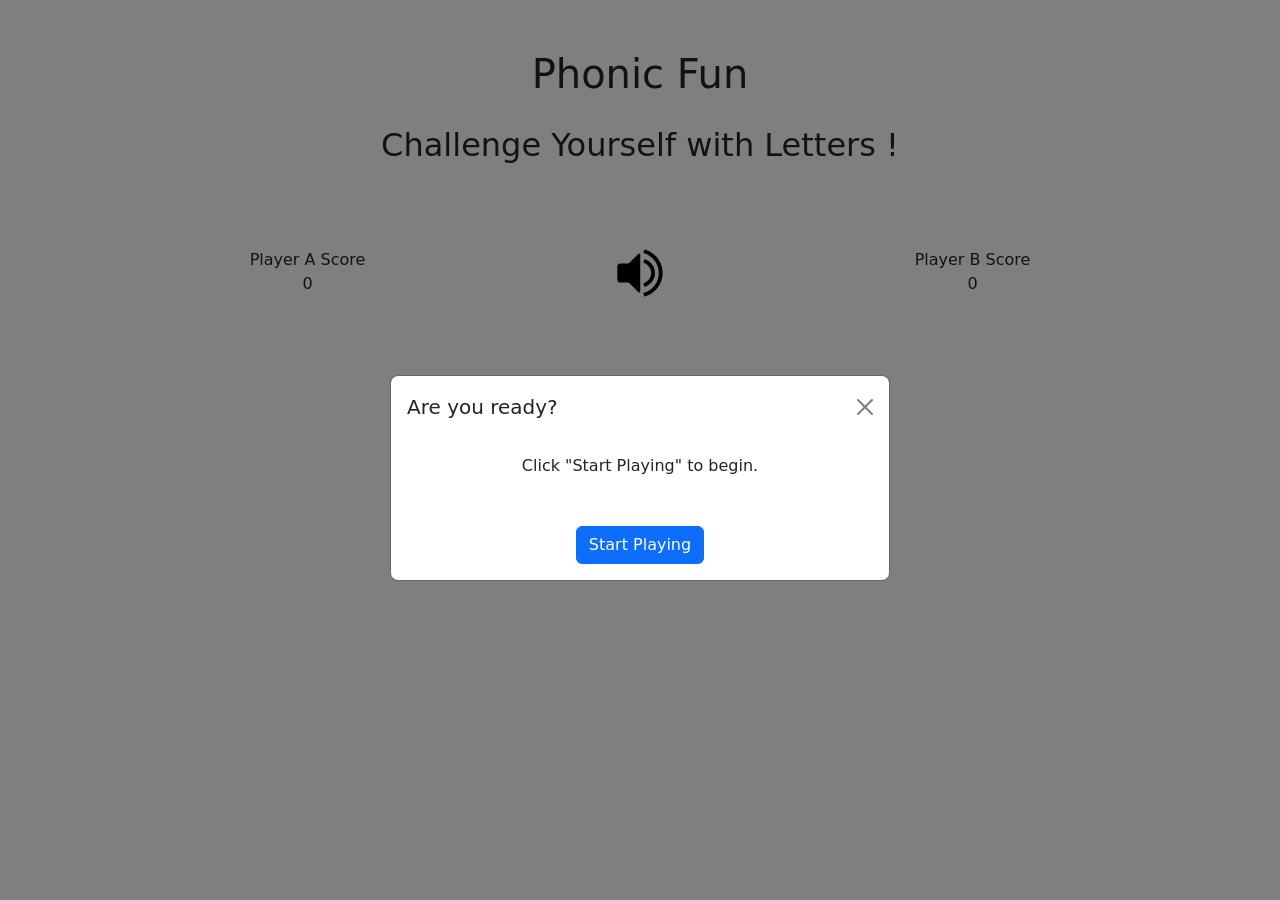
==== phonicFun.html @ 0afba2dc "welcoming Modal" ====
<!DOCTYPE html>
<html lang="en">
<head>
    <meta charset="UTF-8">
    <meta name="viewport" content="width=device-width, initial-scale=1.0">
    <link rel="stylesheet" href="css/normalize.css" />
    <link href="https://cdn.jsdelivr.net/npm/bootstrap@5.3.2/dist/css/bootstrap.min.css" rel="stylesheet" integrity="sha384-T3c6CoIi6uLrA9TneNEoa7RxnatzjcDSCmG1MXxSR1GAsXEV/Dwwykc2MPK8M2HN" crossorigin="anonymous">
    <link rel="stylesheet" href="css/style.css" />
    <title>Phonic Fun</title>
</head>
<body>
    <div class="container">
        <header class="row">
            <div class="col-md-6 offset-md-3">
                <h1>Phonic Fun</h1>                
            </div>
        </header>

        <div class="row">
            <div class="col-md-8 offset-md-2">
                <h2>Challenge Yourself with Letters !</h2>                
            </div>
        </div>

        <div class="row">
            <div class="col-md-8 offset-md-2" id="roundNumber">
                <h3></h3>                
            </div>
        </div>

        <div class="row">
            <div class="col-md-8 offset-md-2" id="questionNumber">
                <h4></h4>                
            </div>
        </div>
    
        <main>
            <div class="row" id="section-1">                

                <div class="col-md-5" id="playerA">
                    <div> Player A Score</div>
                    <div class="scoreA">0</div>                                
                </div>

                <div class="col-md-2" id="randomSound">
                    <img src="img/sound.svg" alt="" id="generateSound">
                    <audio id="audioContainer" type="hidden"></audio>
                </div>

                <div class="col-md-5" id="playerB">
                    <div>Player B Score</div>  
                    <div class="scoreB">0</div>                                              
                </div>
                
                </div>
            </div>

            <div class="row" id="section-2">
                <div class="col-md-10 offset-md-1" id="letters-box">
                    <!-- Approach1
                    <div class="letters"></div>
                    <div class="letters"></div>
                    <div class="letters"></div>
                    <div class="letters"></div>
                    <div class="letters"></div>
                    <div class="letters"></div> -->
                </div>
            </div>

        </main>

        <div class="row">
            <div class="col-md-4 offset-md-4">
                <div id="nextRound">Next Round</div>                
            </div>
        </div>
        
        <div class="row">
            <div class="col-md-4 offset-md-4" id="resetGame">
                <div>Game Reset</div>                
            </div>
        </div>
        
        <!-- Modal to Annouce the winners -->
        <div class="modal fade" id="staticBackdrop" data-bs-backdrop="static" data-bs-keyboard="false" tabindex="-1" aria-labelledby="staticBackdropLabel" aria-hidden="true">
            <div class="modal-dialog modal-dialog-centered">
            <div class="modal-content">
                <div class="modal-header border-0 text-center">
                <h1 class="modal-title fs-5 text-primary"><strong>Congratulations!</strong></h1>
                <button type="button" class="btn-close" data-bs-dismiss="modal" aria-label="Close"></button>
                </div>
                <div class="modal-body text-center">
                <p>The Round Winner is: <span id="roundWinner"></span></p>
                </div>
                <div class="modal-footer justify-content-center border-0">
                <button type="button" class="btn btn-secondary" data-bs-dismiss="modal">Close</button>
                </div>
            </div>
            </div>
        </div>

        <!-- Button trigger winner modal -->
        <!-- <button type="button" class="btn btn-primary" data-bs-toggle="modal" data-bs-target="#staticBackdrop">
            Launch static backdrop modal
        </button> -->


        <!-- Welcoming Modal -->
        <div class="modal fade" id="welcomingModal" tabindex="-1" aria-labelledby="exampleModalLabel" aria-hidden="true">
            <div class="modal-dialog modal-dialog-centered">
              <div class="modal-content text-center">
                <div class="modal-header border-0 text-center">
                  <h5 class="modal-title text-center" id="exampleModalLabel">Are you ready?</h5>
                  <button type="button" class="btn-close" data-bs-dismiss="modal" aria-label="Close"></button>
                </div>
                <div class="modal-body">
                  <p>Click "Start Playing" to begin.</p>
                </div>
                <div class="modal-footer justify-content-center border-0">
                  <button type="button" class="btn btn-primary" id="startGame">Start Playing</button>
                </div>
              </div>
            </div>
          </div>

    </div>
    <script src="https://cdn.jsdelivr.net/npm/bootstrap@5.3.2/dist/js/bootstrap.bundle.min.js" integrity="sha384-C6RzsynM9kWDrMNeT87bh95OGNyZPhcTNXj1NW7RuBCsyN/o0jlpcV8Qyq46cDfL" crossorigin="anonymous"></script>
    <script src="js/data.js"></script>
    <script src="js/game.js"></script>
</body>
</html>
---- css/style.css ----
#letters-box{
        display: grid;
        grid-template-columns: repeat(3, 1fr);
        grid-gap: 10px;
}

.letters {
    background-color: #f0f0f0;
    padding: 20px;
    width: 100px;
    height: 100px; 

}

.container{
    text-align:center;
}

div.letters, #nextRound, #resetGame{
    text-align: center;
}

#randomSound img{
    width:30%;
    display:block;
}

div#randomSound.col-md-2{
display:flex;
justify-content:center}

body{
    display: flex;
    flex-direction: column;
    justify-content: center;
    /* align-items: center; */
    margin-top: 50px;
    margin-bottom: 50px;
}

.row {
    margin-bottom: 20px;
}


#letters-box {
        display: flex;
        justify-content: center;
        padding: 50px;
}

#scoresletter div{
    padding: 15px;
}

audio{
    display:none;
}

.currentPlayer {
    /* Define styles for the current player's div */
    background-color: yellow;
    animation-name: pop;
    animation-duration: 1s;
    animation-iteration-count: infinite;
}

@keyframes pop {
    0% {
      transform: scale(1);
    }
    50% {
      transform: scale(1.2);
    }
    100% {
      transform: scale(1);
    }
}

.modal-dialog {
    display: flex;
    justify-content: center;
    align-items: center;
    height: 100%;
}
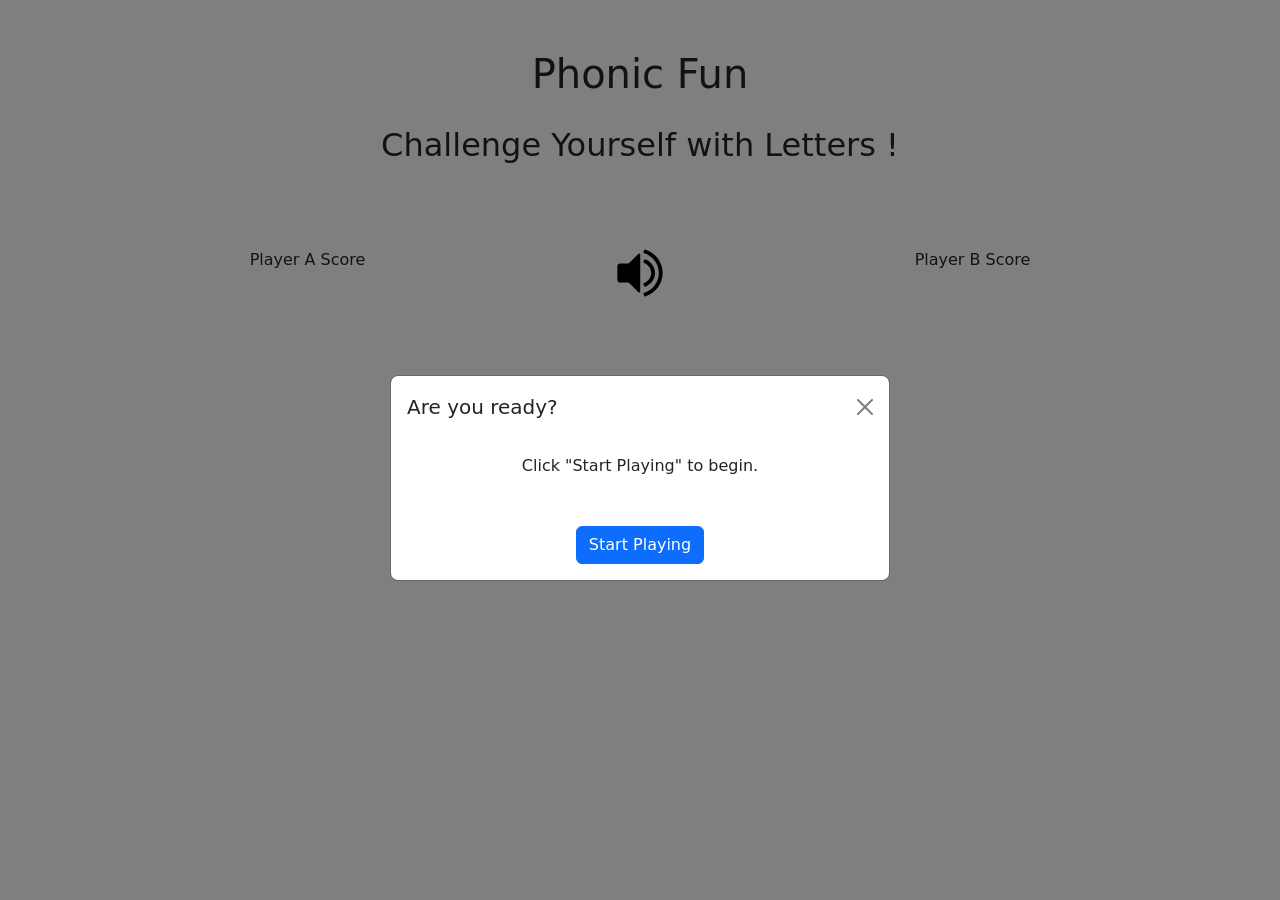
==== commit ff5ed8d8: "Working on the next rounds" ====
--- a/phonicFun.html
+++ b/phonicFun.html
@@ -39,7 +39,7 @@
 
                 <div class="col-md-5" id="playerA">
                     <div> Player A Score</div>
-                    <div class="scoreA">0</div>                                
+                    <div class="scoreA"></div>                                
                 </div>
 
                 <div class="col-md-2" id="randomSound">
@@ -49,7 +49,7 @@
 
                 <div class="col-md-5" id="playerB">
                     <div>Player B Score</div>  
-                    <div class="scoreB">0</div>                                              
+                    <div class="scoreB"></div>                                              
                 </div>
                 
                 </div>
@@ -121,7 +121,26 @@
                 </div>
               </div>
             </div>
-          </div>
+        </div>
+
+        <!-- Game End Modal -->
+        <div class="modal fade" id="endGameModal" data-bs-backdrop="static" data-bs-keyboard="false" tabindex="-1" aria-labelledby="staticBackdropLabel" aria-hidden="true">
+            <div class="modal-dialog modal-dialog-centered">
+            <div class="modal-content">
+                <div class="modal-header border-0 text-center">
+                <h1 class="modal-title fs-5 text-primary"><strong>Congratulations!</strong></h1>
+                <button type="button" class="btn-close" data-bs-dismiss="modal" aria-label="Close"></button>
+                </div>
+                <div class="modal-body text-center">
+                <p>The Round Winner is: <span id="gameWinner"></span></p>
+                </div>
+                <div class="modal-footer justify-content-center border-0">
+                <button type="button" class="btn btn-secondary" id ="restartGame" data-bs-dismiss="modal">Restart Game</button>
+                </div>
+            </div>
+            </div>
+        </div>
+          
 
     </div>
     <script src="https://cdn.jsdelivr.net/npm/bootstrap@5.3.2/dist/js/bootstrap.bundle.min.js" integrity="sha384-C6RzsynM9kWDrMNeT87bh95OGNyZPhcTNXj1NW7RuBCsyN/o0jlpcV8Qyq46cDfL" crossorigin="anonymous"></script>
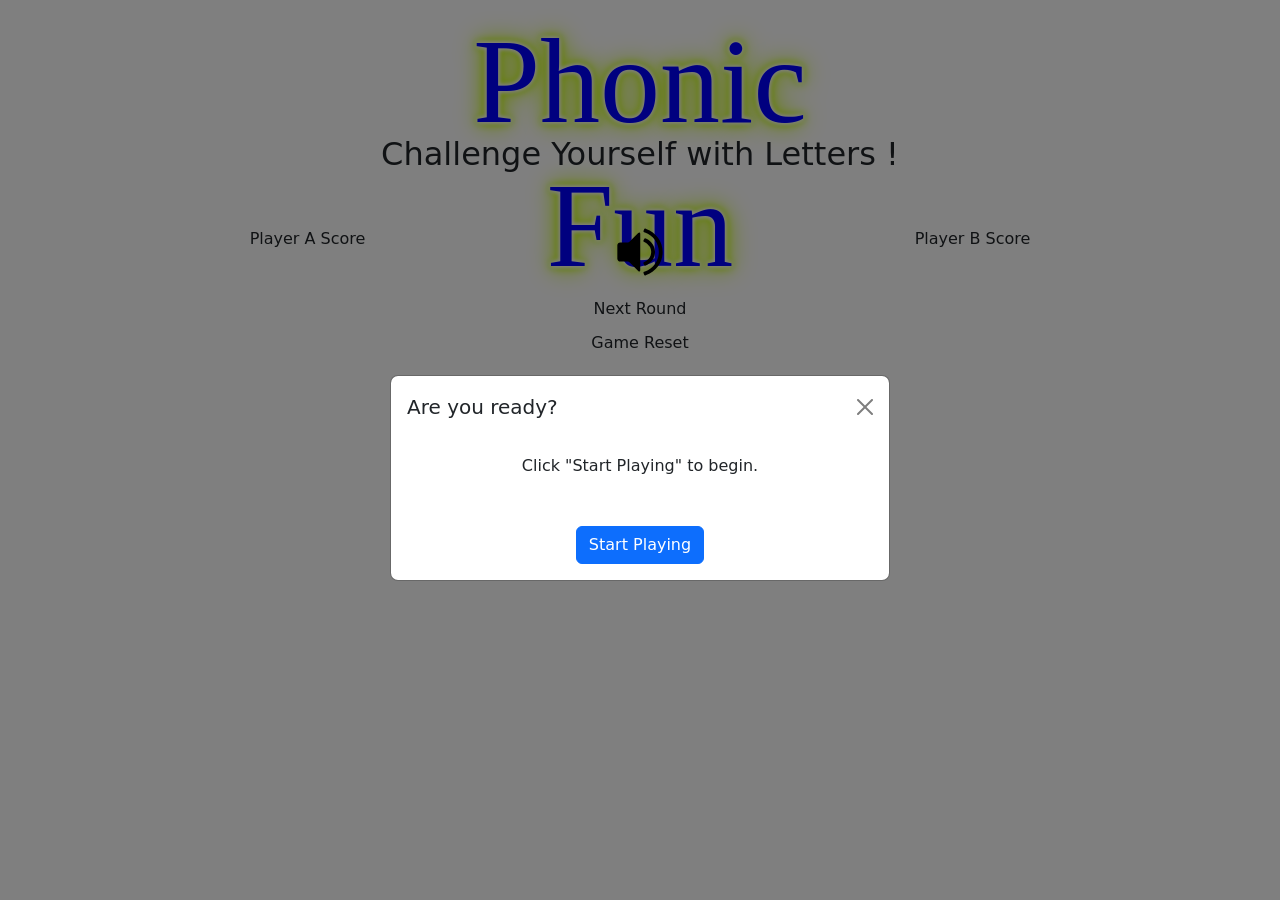
==== commit 7f7168ce: "Editing the Page Layout" ====
--- a/phonicFun.html
+++ b/phonicFun.html
@@ -11,13 +11,13 @@
 <body>
     <div class="container">
         <header class="row">
-            <div class="col-md-6 offset-md-3">
+            <div class="col-md-6 offset-md-3" id="header-container">
                 <h1>Phonic Fun</h1>                
             </div>
         </header>
 
         <div class="row">
-            <div class="col-md-8 offset-md-2">
+            <div class="col-md-8 offset-md-2" id="slogan">
                 <h2>Challenge Yourself with Letters !</h2>                
             </div>
         </div>
@@ -104,7 +104,6 @@
             Launch static backdrop modal
         </button> -->
 
-
         <!-- Welcoming Modal -->
         <div class="modal fade" id="welcomingModal" tabindex="-1" aria-labelledby="exampleModalLabel" aria-hidden="true">
             <div class="modal-dialog modal-dialog-centered">
@@ -132,7 +131,8 @@
                 <button type="button" class="btn-close" data-bs-dismiss="modal" aria-label="Close"></button>
                 </div>
                 <div class="modal-body text-center">
-                <p>The Round Winner is: <span id="gameWinner"></span></p>
+                <p>The Game has Ended ! </p>
+                <p> Winner is: <span id="gameWinner"></span></p>
                 </div>
                 <div class="modal-footer justify-content-center border-0">
                 <button type="button" class="btn btn-secondary" id ="restartGame" data-bs-dismiss="modal">Restart Game</button>
--- a/css/style.css
+++ b/css/style.css
@@ -1,3 +1,18 @@
+h1 {
+    font-family:'Candice';
+    color: blue;
+    font-size: 120px;
+    font-weight: 600px;
+    text-shadow: 0 0 5px #fff, 0 0 5px #fff, 0 0 5px #fff, 0 0 5px #c9ff00, 0 0 10px #c9ff00, 0 0 10px #c9ff00, 0 0 20px #c9ff00, 0 0 30px #c9ff00;
+}
+
+#header-container {
+height: 100px;
+text-align: center;
+margin: 0 auto;
+padding:10px;
+}
+
 #letters-box{
         display: grid;
         grid-template-columns: repeat(3, 1fr);
@@ -9,11 +24,44 @@
     padding: 20px;
     width: 100px;
     height: 100px; 
+    border-radius: 10px; /* Add curved edges */
+    box-shadow: 0 0 10px #00bfff; /* Add a neon glow effect */
 
 }
 
+    .letters:nth-child(1) {
+        background-color: #ff0000; /* Set different colors for each letter box */
+    }
+    
+    .letters:nth-child(2) {
+        background-color: #00ff00;
+    }
+    
+    .letters:nth-child(3) {
+        background-color: #ffff00;
+    }
+
+    .letters:nth-child(4) {
+        background-color: #0000ff;
+    }
+
+    .letters:nth-child(5) {
+        background-color: #ff00ff;
+    }
+
+    .letters:nth-child(6) {
+        background-color: #00ffff;
+    }
+
+
+    #letters-box div {
+                font-size: 24px; /* Increase the font size */
+        font-weight: bold; /* Make the text bold */
+    }
+
 .container{
     text-align:center;
+
 }
 
 div.letters, #nextRound, #resetGame{
@@ -34,19 +82,25 @@
     flex-direction: column;
     justify-content: center;
     /* align-items: center; */
-    margin-top: 50px;
-    margin-bottom: 50px;
+    /* margin: 20px;
+    margin-bottom: 50px; */
+    background-image: url('../img/pagebackground.png');
+    background-repeat: no-repeat;
+    background-size: cover;
+    background-position: center;
 }
 
 .row {
-    margin-bottom: 20px;
+    margin-bottom: 10px;
 }
 
 
 #letters-box {
-        display: flex;
-        justify-content: center;
-        padding: 50px;
+    display: grid;
+    grid-template-columns: repeat(3, 1fr);
+    grid-gap: 10px;
+    border-radius: 10px; /* Add curved edges */
+    overflow: hidden; /* Hide overflowing elements */
 }
 
 #scoresletter div{
@@ -82,4 +136,9 @@
     justify-content: center;
     align-items: center;
     height: 100%;
+}
+
+#slogan{
+    margin-top: 25px;
+    display:block;
 }
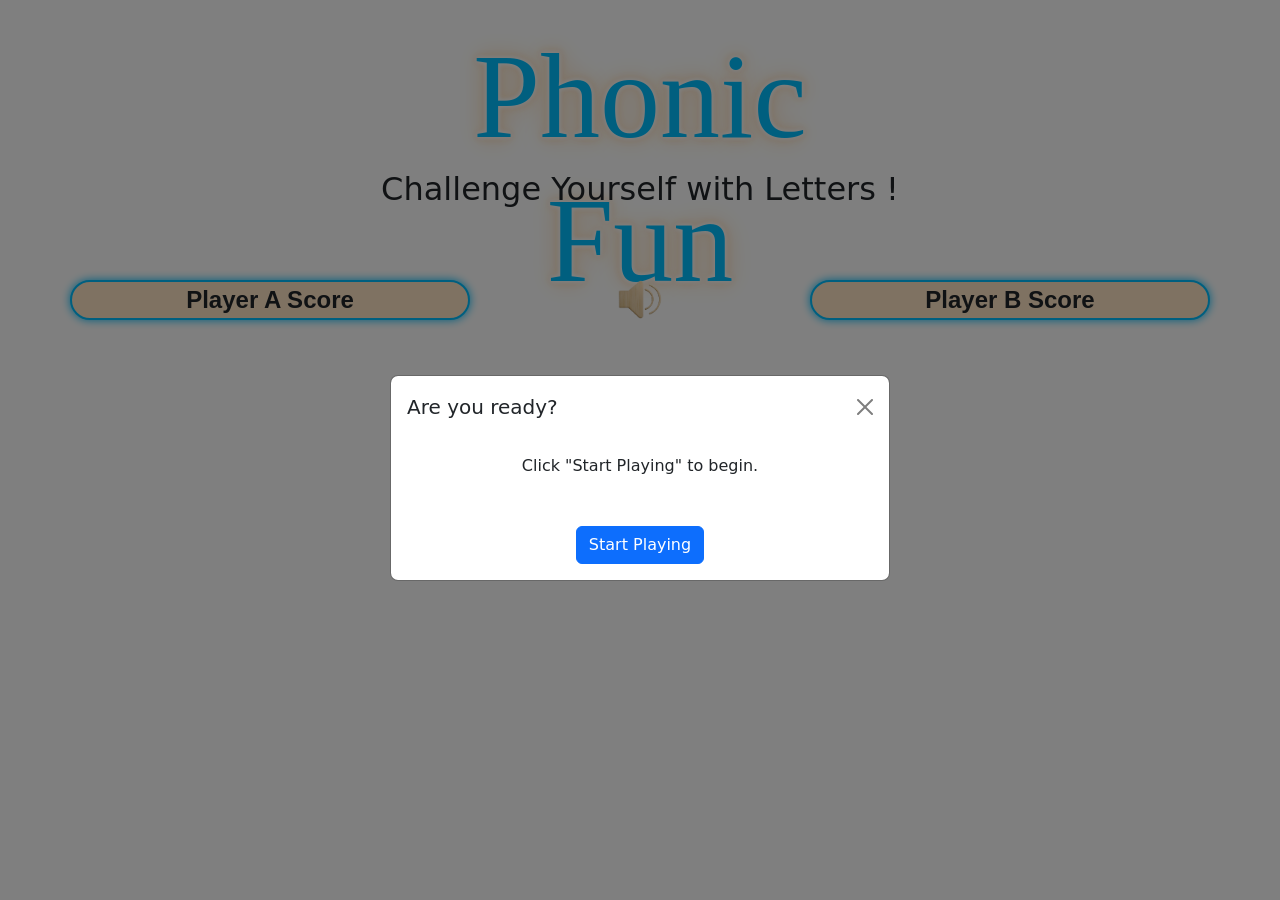
==== commit aae58654: "Editting Style/layout .." ====
--- a/phonicFun.html
+++ b/phonicFun.html
@@ -43,7 +43,7 @@
                 </div>
 
                 <div class="col-md-2" id="randomSound">
-                    <img src="img/sound.svg" alt="" id="generateSound">
+                    <img src="img/sound2.png" alt="" id="generateSound">
                     <audio id="audioContainer" type="hidden"></audio>
                 </div>
 
@@ -71,15 +71,12 @@
 
         <div class="row">
             <div class="col-md-4 offset-md-4">
-                <div id="nextRound">Next Round</div>                
+              <div class="button-box">
+                <div id="nextRound">Next Round</div>
+                <div id="resetGame">Game Reset</div>
+              </div>
             </div>
-        </div>
-        
-        <div class="row">
-            <div class="col-md-4 offset-md-4" id="resetGame">
-                <div>Game Reset</div>                
-            </div>
-        </div>
+          </div>
         
         <!-- Modal to Annouce the winners -->
         <div class="modal fade" id="staticBackdrop" data-bs-backdrop="static" data-bs-keyboard="false" tabindex="-1" aria-labelledby="staticBackdropLabel" aria-hidden="true">
--- a/css/style.css
+++ b/css/style.css
@@ -1,67 +1,51 @@
 h1 {
     font-family:'Candice';
-    color: blue;
+    color: #00bfff;
     font-size: 120px;
     font-weight: 600px;
-    text-shadow: 0 0 5px #fff, 0 0 5px #fff, 0 0 5px #fff, 0 0 5px #c9ff00, 0 0 10px #c9ff00, 0 0 10px #c9ff00, 0 0 20px #c9ff00, 0 0 30px #c9ff00;
+    text-shadow: 0 0 5px #fff, 0 0 5px #fff, 0 0 5px #fff, 0 0 5px #FFE4C4, 0 0 10px #FFE4C4, 0 0 10px #FFE4C4, 0 0 20px #FFE4C4, 0 0 30px #FFE4C4;
 }
 
 #header-container {
 height: 100px;
 text-align: center;
-margin: 0 auto;
+margin: 15px auto;
 padding:10px;
 }
 
-#letters-box{
-        display: grid;
-        grid-template-columns: repeat(3, 1fr);
-        grid-gap: 10px;
-}
+/* #letters-box{
+    display: grid;
+    grid-template-columns: repeat(3, 1fr);
+    grid-gap: 10px;
+} */
 
 .letters {
-    background-color: #f0f0f0;
-    padding: 20px;
-    width: 100px;
-    height: 100px; 
+    background-color: #FFE4C4;
+    padding: 5px;
+    width: 80px;
+    height: 80px; 
     border-radius: 10px; /* Add curved edges */
     box-shadow: 0 0 10px #00bfff; /* Add a neon glow effect */
-
-}
-
-    .letters:nth-child(1) {
-        background-color: #ff0000; /* Set different colors for each letter box */
-    }
-    
-    .letters:nth-child(2) {
-        background-color: #00ff00;
-    }
-    
-    .letters:nth-child(3) {
-        background-color: #ffff00;
-    }
-
-    .letters:nth-child(4) {
-        background-color: #0000ff;
-    }
-
-    .letters:nth-child(5) {
-        background-color: #ff00ff;
-    }
-
-    .letters:nth-child(6) {
-        background-color: #00ffff;
-    }
-
-
-    #letters-box div {
-                font-size: 24px; /* Increase the font size */
-        font-weight: bold; /* Make the text bold */
-    }
+    border: 2px solid #00bfff;
+
+
+}
+
+div#letters-box.col-md-10.offset-md-1{
+    margin-top:25px;
+    display:flex;
+    justify-content:center;
+}
+
+
+
+#letters-box div {
+   font-size: 24px; /* Increase the font size */
+    font-weight: bold; /* Make the text bold */
+}
 
 .container{
-    text-align:center;
-
+    text-align: center;
 }
 
 div.letters, #nextRound, #resetGame{
@@ -91,7 +75,7 @@
 }
 
 .row {
-    margin-bottom: 10px;
+    margin-bottom:15px;
 }
 
 
@@ -111,15 +95,107 @@
     display:none;
 }
 
+#section-1 {
+    display: flex;
+    justify-content: space-between;
+    align-items: center;
+  }
+  
+  #randomSound {
+    display: flex;
+    flex-direction: column;
+    justify-content: center;
+    align-items: center;
+  }
+  
+
+.modal-dialog {
+    display: flex;
+    justify-content: center;
+    align-items: center;
+    height: 100%;
+}
+
+#slogan{
+    margin-top: 25px;
+    display:block;
+}
+
+#resetGame, #nextRound {
+    width: 200px;
+    height: 50px;
+    font-size: 20px;
+    font-weight: bold;
+    border-radius: 30px;
+    background-color:#FFE4C4;
+    border: 2px solid #00bfff;
+    box-shadow: 0 0 10px #00bfff;
+    /* margin: 5px auto; */
+    text-align: center;
+}
+
+.button-box {
+    display: flex;
+    justify-content: space-between;
+    align-items: center; /* Vertically center align the items */
+}
+  
+.button-box div {
+    margin-top: 25px;
+    margin-right: 10px; /* Adjust the spacing as per your preference */
+}
+
+/* #randomSound{
+    max-width:150px;
+    border-radius: 5px;
+    background-color:#FFE4C4;
+    border: 2px solid #00bfff;
+    box-shadow: 0 0 10px #00bfff;
+} */
+
+/* #generateSound{
+    width: 50px;
+    height: 50px;
+} */
+
+.scoreA, .scoreB {
+    /* width: 100px;
+    height: 100px; */
+    display: flex;
+    justify-content: center;
+    align-items: center;
+    font-weight: bold;
+    font-family: 'Arial', sans-serif; /* Replace with the desired font family */
+    font-size: 24px;
+}
+
+#playerA, #playerB {
+    max-width: 400px;
+    max-height: 400px;
+    font-weight: bold;
+    font-family: 'Arial', sans-serif; /* Replace with the desired font family */
+    font-size: 24px;
+    border: 2px solid #00bfff;
+    border-radius: 30px;
+    box-shadow: 0 0 10px #00bfff;
+    background-color:#FFE4C4;
+}
+
 .currentPlayer {
     /* Define styles for the current player's div */
-    background-color: yellow;
+    color:white !important;
+    border: 2px solid white !important;
+    border-radius: 30px;
+    box-shadow: 0 0 10px white !important;
+    background-color:#00bfff !important;
+    /* background-color: rgb(0, 255, 208); */
     animation-name: pop;
     animation-duration: 1s;
     animation-iteration-count: infinite;
-}
-
-@keyframes pop {
+    animation-delay: 0.5s; /* Adjust the delay as needed */
+  }
+  
+  @keyframes pop {
     0% {
       transform: scale(1);
     }
@@ -130,15 +206,3 @@
       transform: scale(1);
     }
 }
-
-.modal-dialog {
-    display: flex;
-    justify-content: center;
-    align-items: center;
-    height: 100%;
-}
-
-#slogan{
-    margin-top: 25px;
-    display:block;
-}
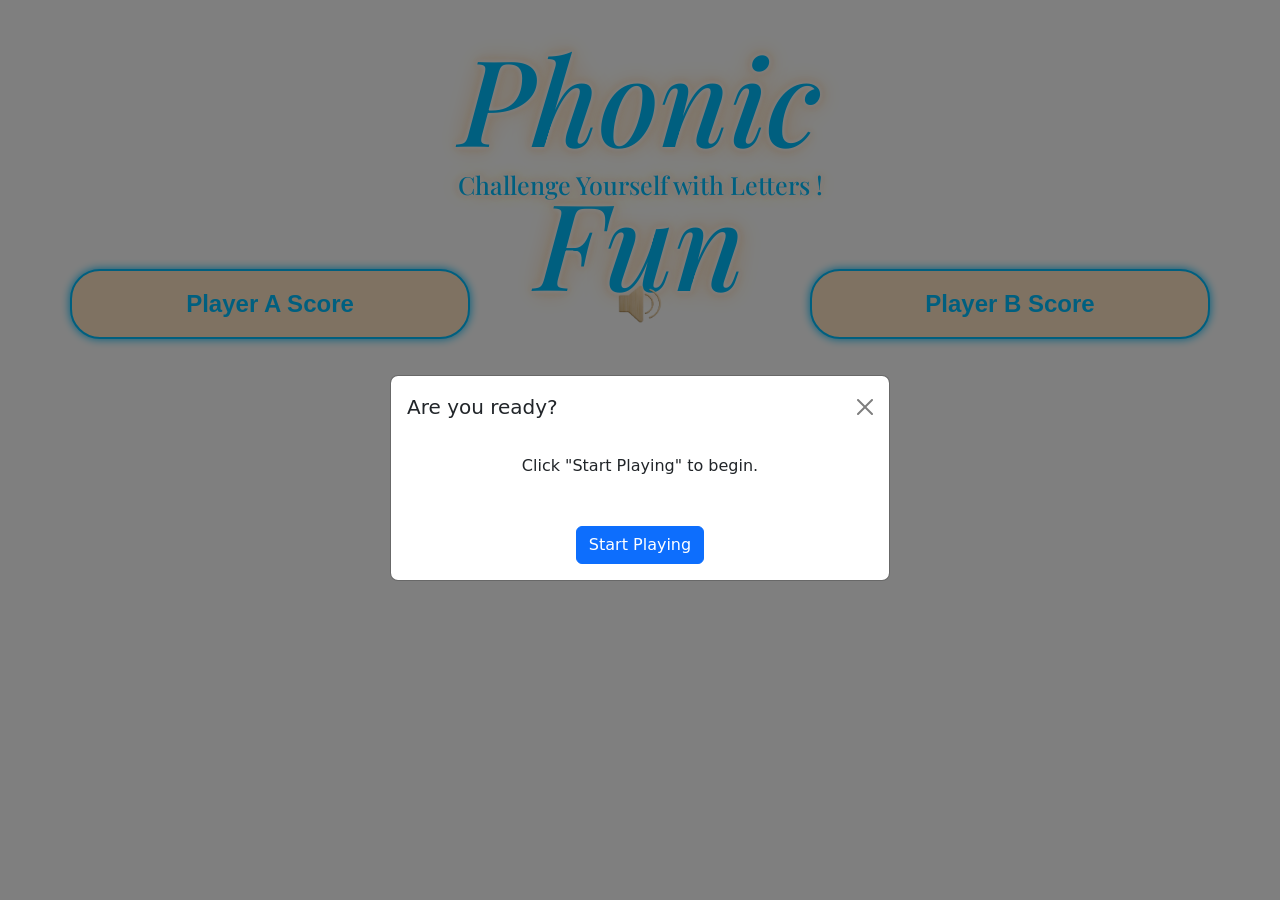
==== commit e9642ab3: "More CSS .." ====
--- a/phonicFun.html
+++ b/phonicFun.html
@@ -5,6 +5,9 @@
     <meta name="viewport" content="width=device-width, initial-scale=1.0">
     <link rel="stylesheet" href="css/normalize.css" />
     <link href="https://cdn.jsdelivr.net/npm/bootstrap@5.3.2/dist/css/bootstrap.min.css" rel="stylesheet" integrity="sha384-T3c6CoIi6uLrA9TneNEoa7RxnatzjcDSCmG1MXxSR1GAsXEV/Dwwykc2MPK8M2HN" crossorigin="anonymous">
+    <link rel="preconnect" href="https://fonts.googleapis.com">
+    <link rel="preconnect" href="https://fonts.gstatic.com" crossorigin>
+    <link href="https://fonts.googleapis.com/css2?family=Playfair+Display:ital,wght@0,600;0,900;1,400&display=swap" rel="stylesheet">
     <link rel="stylesheet" href="css/style.css" />
     <title>Phonic Fun</title>
 </head>
@@ -57,13 +60,7 @@
 
             <div class="row" id="section-2">
                 <div class="col-md-10 offset-md-1" id="letters-box">
-                    <!-- Approach1
-                    <div class="letters"></div>
-                    <div class="letters"></div>
-                    <div class="letters"></div>
-                    <div class="letters"></div>
-                    <div class="letters"></div>
-                    <div class="letters"></div> -->
+
                 </div>
             </div>
 
--- a/css/style.css
+++ b/css/style.css
@@ -1,9 +1,10 @@
 h1 {
-    font-family:'Candice';
+    font-family: 'Playfair Display', serif;
     color: #00bfff;
     font-size: 120px;
-    font-weight: 600px;
+    font-weight: 900px;
     text-shadow: 0 0 5px #fff, 0 0 5px #fff, 0 0 5px #fff, 0 0 5px #FFE4C4, 0 0 10px #FFE4C4, 0 0 10px #FFE4C4, 0 0 20px #FFE4C4, 0 0 30px #FFE4C4;
+    font-style: italic;
 }
 
 #header-container {
@@ -13,11 +14,22 @@
 padding:10px;
 }
 
-/* #letters-box{
-    display: grid;
-    grid-template-columns: repeat(3, 1fr);
-    grid-gap: 10px;
-} */
+h2 {
+    font-family: 'Playfair Display', serif;
+    font-weight: 600px;
+    text-shadow: 0 0 5px #fff, 0 0 5px #fff, 0 0 5px #fff, 0 0 5px #FFE4C4, 0 0 10px #FFE4C4, 0 0 10px #FFE4C4, 0 0 20px #FFE4C4, 0 0 30px #FFE4C4;
+    color: #00bfff;
+    font-size: 25px;
+}
+
+h3, h4 {
+    font-family: 'Playfair Display', serif;
+    font-weight: 900px;
+    text-shadow: 0 0 5px #fff, 0 0 5px #fff, 0 0 5px #fff, 0 0 5px #00bfff, 0 0 10px #00bfff, 0 0 10px #00bfff, 0 0 20px #00bfff, 0 0 30px #00bfff;
+    color: #121212;
+    font-size: 40px;  
+}
+
 
 .letters {
     background-color: #FFE4C4;
@@ -27,7 +39,7 @@
     border-radius: 10px; /* Add curved edges */
     box-shadow: 0 0 10px #00bfff; /* Add a neon glow effect */
     border: 2px solid #00bfff;
-
+    color: #00bfff;
 
 }
 
@@ -106,8 +118,7 @@
     flex-direction: column;
     justify-content: center;
     align-items: center;
-  }
-  
+}
 
 .modal-dialog {
     display: flex;
@@ -132,6 +143,7 @@
     box-shadow: 0 0 10px #00bfff;
     /* margin: 5px auto; */
     text-align: center;
+    color: #00bfff;
 }
 
 .button-box {
@@ -145,19 +157,6 @@
     margin-right: 10px; /* Adjust the spacing as per your preference */
 }
 
-/* #randomSound{
-    max-width:150px;
-    border-radius: 5px;
-    background-color:#FFE4C4;
-    border: 2px solid #00bfff;
-    box-shadow: 0 0 10px #00bfff;
-} */
-
-/* #generateSound{
-    width: 50px;
-    height: 50px;
-} */
-
 .scoreA, .scoreB {
     /* width: 100px;
     height: 100px; */
@@ -167,6 +166,7 @@
     font-weight: bold;
     font-family: 'Arial', sans-serif; /* Replace with the desired font family */
     font-size: 24px;
+    
 }
 
 #playerA, #playerB {
@@ -179,6 +179,8 @@
     border-radius: 30px;
     box-shadow: 0 0 10px #00bfff;
     background-color:#FFE4C4;
+    padding: 15px;
+    color: #00bfff;
 }
 
 .currentPlayer {
@@ -205,4 +207,4 @@
     100% {
       transform: scale(1);
     }
-}
+}
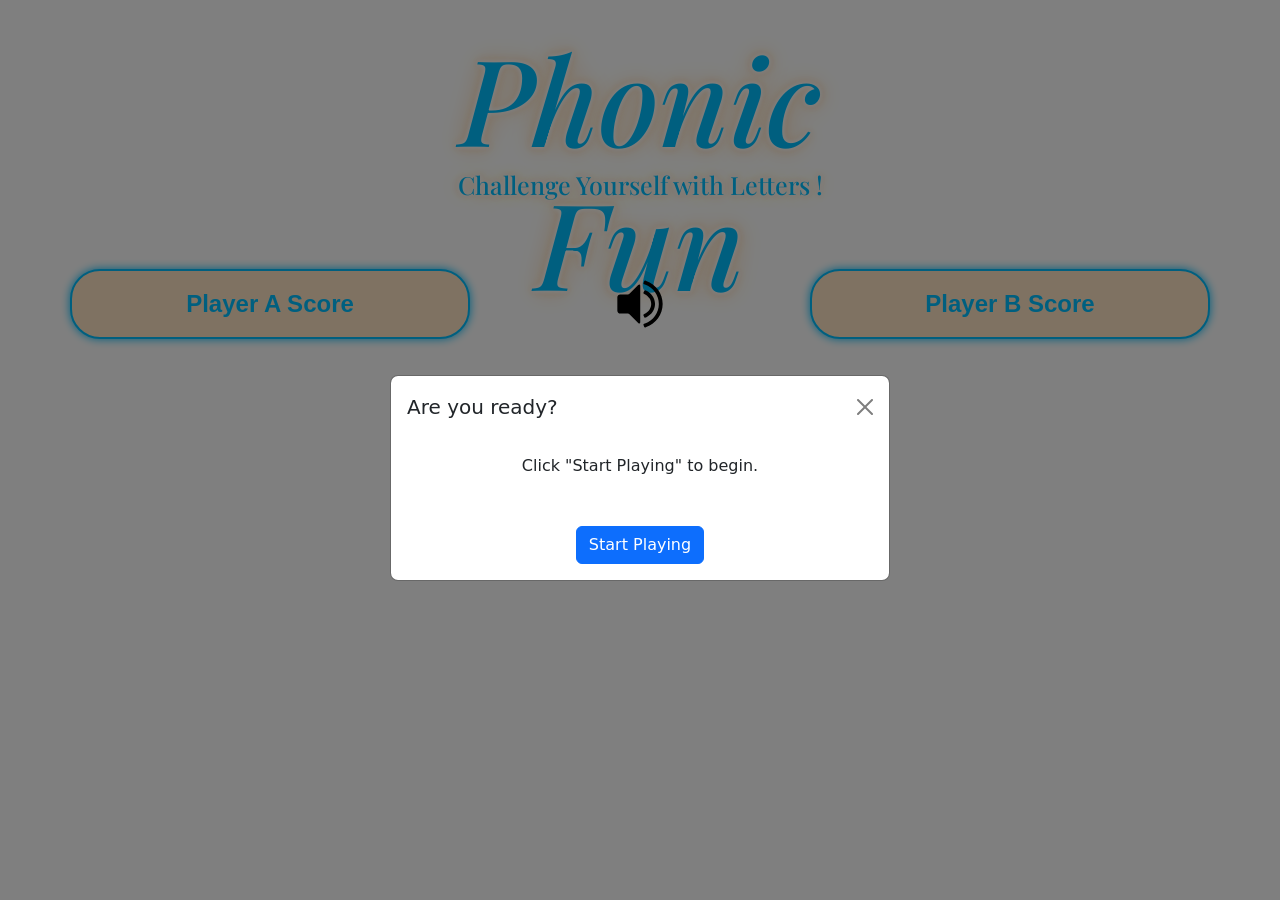
==== commit 4c18f2cf: "Adding sound effects ..!" ====
--- a/phonicFun.html
+++ b/phonicFun.html
@@ -46,7 +46,8 @@
                 </div>
 
                 <div class="col-md-2" id="randomSound">
-                    <img src="img/sound2.png" alt="" id="generateSound">
+                    <!-- <img src="img/sound2.png" alt="" id="generateSound"> -->
+                    <img src="img/sound.svg" alt="" id="generateSound">
                     <audio id="audioContainer" type="hidden"></audio>
                 </div>
 
@@ -60,7 +61,7 @@
 
             <div class="row" id="section-2">
                 <div class="col-md-10 offset-md-1" id="letters-box">
-
+                    <audio id="audioAnswer" type="hidden"></audio>
                 </div>
             </div>
 
